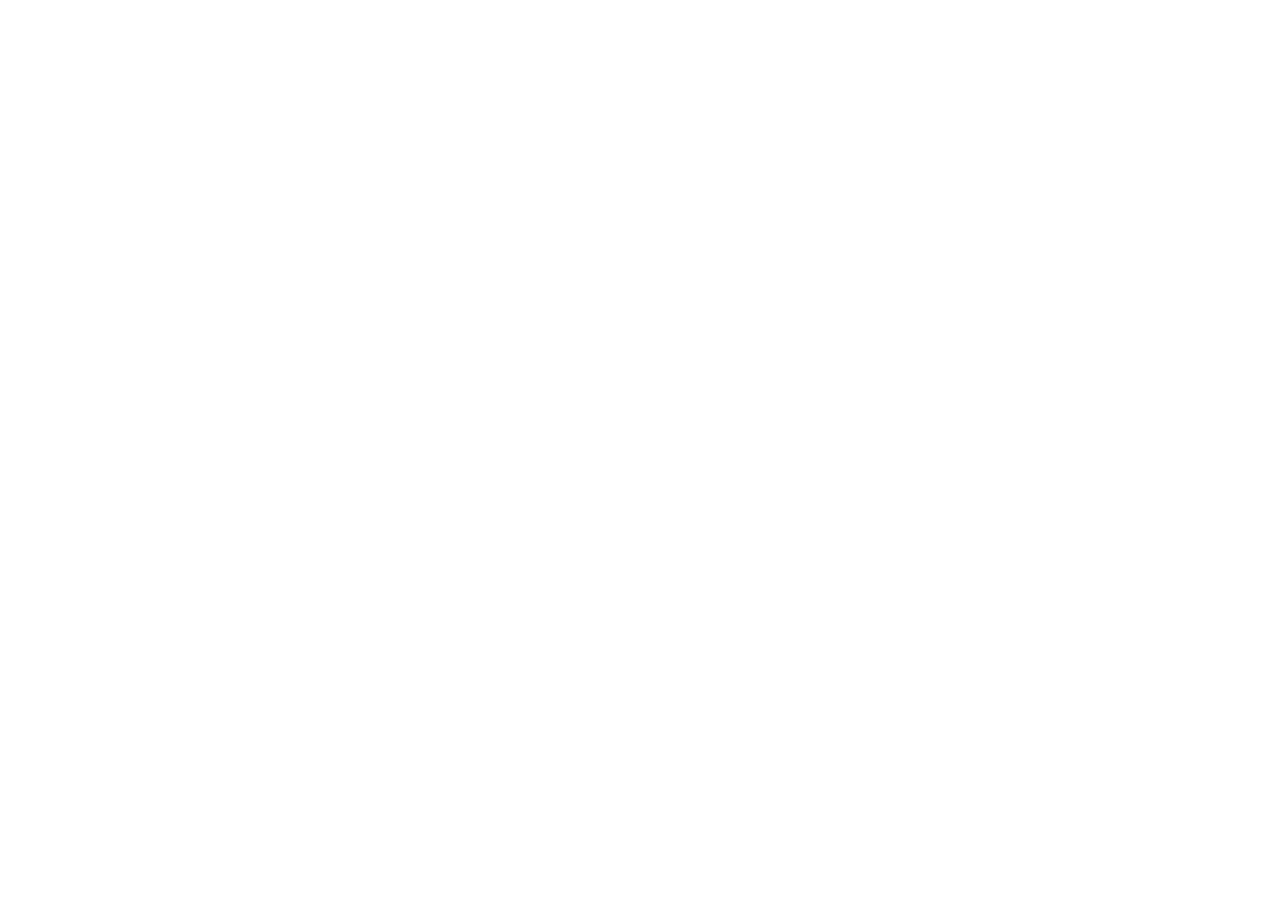
==== index.html @ 11f71bf4 "Create index.html" ====
<!DOCTYPE html>
<html lang="pl">
<head>
    <meta charset="UTF-8">
    <meta name="viewport" content="width=device-width, initial-scale=1.0">
    <title>RAM machnie</title>
</head>
<body>
    
</body>
</html>
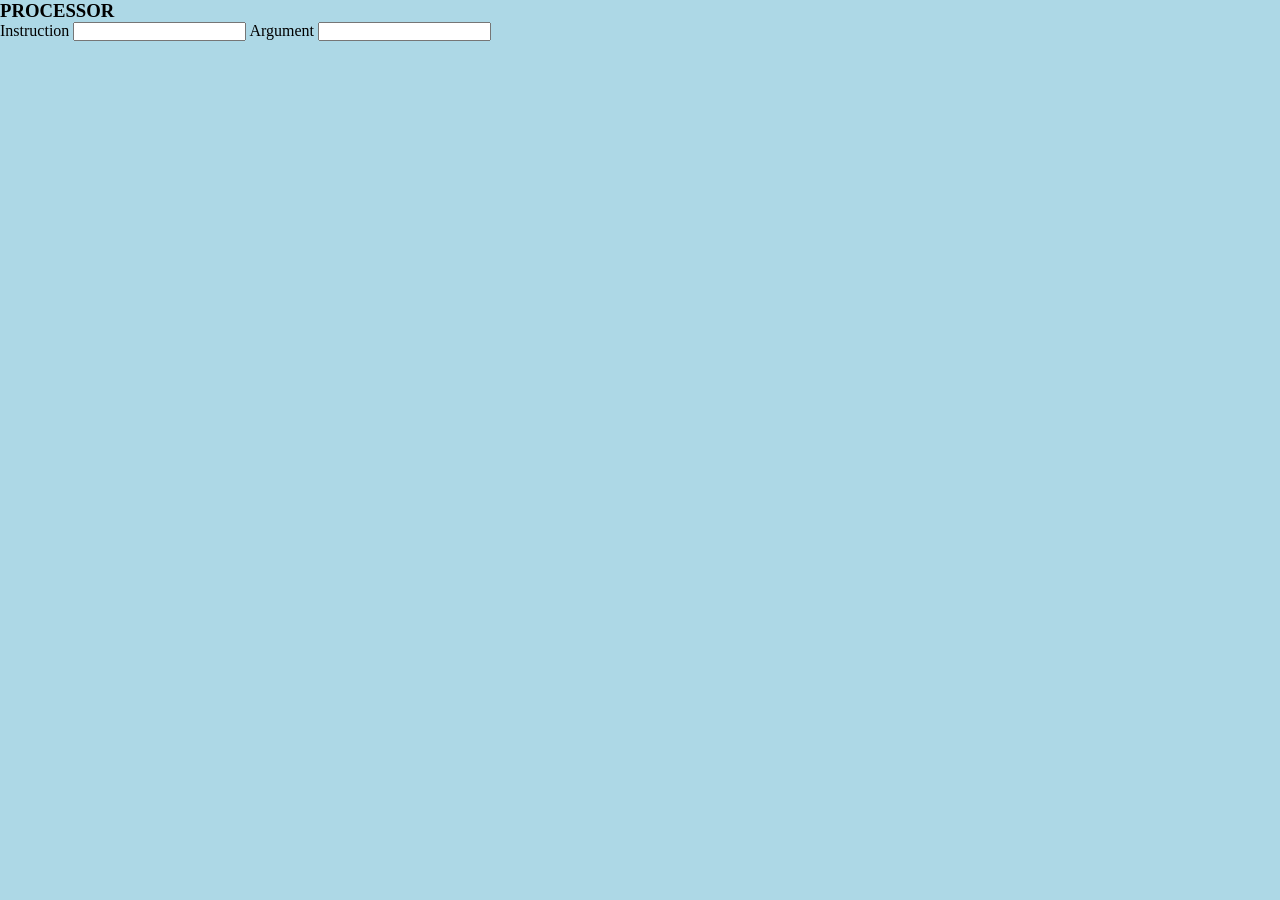
==== commit e6866f65: "update" ====
--- a/index.html
+++ b/index.html
@@ -4,8 +4,20 @@
     <meta charset="UTF-8">
     <meta name="viewport" content="width=device-width, initial-scale=1.0">
     <title>RAM machnie</title>
+    <link rel="stylesheet" href="assets/style.css">
 </head>
 <body>
-    
+    <div id="procesor">
+        <h3>PROCESSOR</h3>
+        <!-- nie wiadomo czy input i label i czy ma być w formie -->
+         <label for="instruction">Instruction</label>
+         <input type="text" name="instruction" id="">
+         <label for="argument">Argument</label>
+         <input type="text" name="argument" id="">
+    </div>
+    <div id="memory"></div>
+    <div id="wejscie"></div>
+    <div id="program"></div>
+    <div id="wyjscie"></div>
 </body>
 </html>
--- a/assets/style.css
+++ b/assets/style.css
@@ -0,0 +1,8 @@
+* {
+    margin: 0;
+    padding: 0;
+}
+
+body {
+    background-color: lightblue;
+}
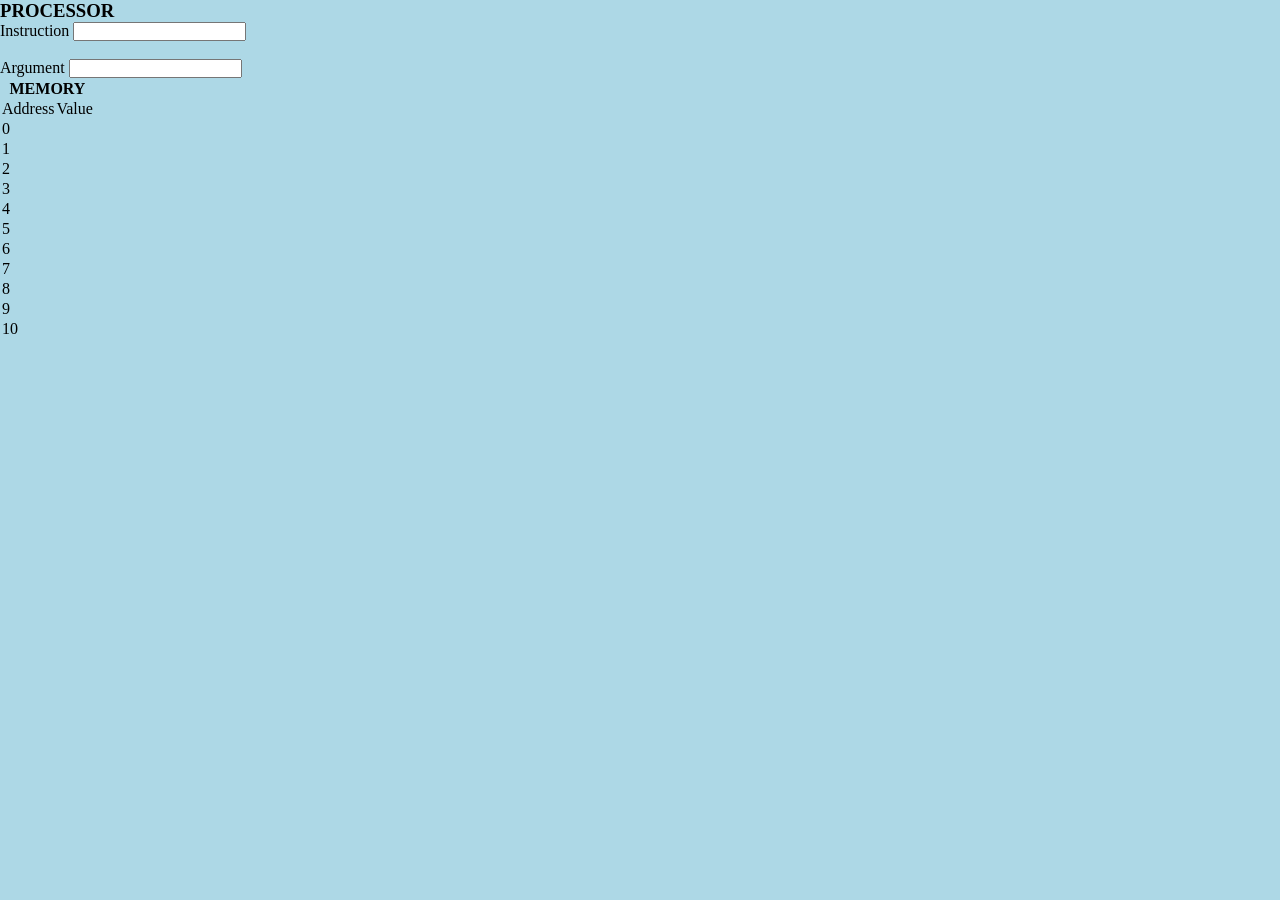
==== commit 3e4bbbc4: "update" ====
--- a/index.html
+++ b/index.html
@@ -7,17 +7,77 @@
     <link rel="stylesheet" href="assets/style.css">
 </head>
 <body>
-    <div id="procesor">
-        <h3>PROCESSOR</h3>
-        <!-- nie wiadomo czy input i label i czy ma być w formie -->
-         <label for="instruction">Instruction</label>
-         <input type="text" name="instruction" id="">
-         <label for="argument">Argument</label>
-         <input type="text" name="argument" id="">
+    <div id="lewy">
+        <div id="procesor">
+            <h3>PROCESSOR</h3>
+            <!-- nie wiadomo czy input i label i czy ma być w formie -->
+            <label for="instruction">Instruction</label>
+            <input type="text" name="instruction" id=""> <br><br>
+            <label for="argument">Argument</label>
+            <input type="text" name="argument" id="">
+        </div>
+
+        <div id="memory">
+            <table>
+                <tr>
+                    <th colspan="2" style="text-align: center;">MEMORY</th>
+                </tr>
+                <tr>
+                    <td>Address</td>
+                    <td>Value</td>
+                </tr>
+                <tr>
+                    <td>0</td>
+                    <td></td>
+                </tr>
+                <tr>
+                    <td>1</td>
+                    <td></td>
+                </tr>
+                <tr>
+                    <td>2</td>
+                    <td></td>
+                </tr>
+                <tr>
+                    <td>3</td>
+                    <td></td>
+                </tr>
+                <tr>
+                    <td>4</td>
+                    <td></td>
+                </tr>
+                <tr>
+                    <td>5</td>
+                    <td></td>
+                </tr>
+                <tr>
+                    <td>6</td>
+                    <td></td>
+                </tr>
+                <tr>
+                    <td>7</td>
+                    <td></td>
+                </tr>
+                <tr>
+                    <td>8</td>
+                    <td></td>
+                </tr>
+                <tr>
+                    <td>9</td>
+                    <td></td>
+                </tr>
+                <tr>
+                    <td>10</td>
+                    <td></td>
+                </tr>
+            </table>
+        </div>
     </div>
-    <div id="memory"></div>
-    <div id="wejscie"></div>
-    <div id="program"></div>
-    <div id="wyjscie"></div>
+
+    <div id="prawy">
+        <div id="wejscie"></div>
+        <div id="program"></div>
+        <div id="wyjscie"></div>
+    </div>
 </body>
 </html>
--- a/assets/style.css
+++ b/assets/style.css
@@ -5,4 +5,8 @@
 
 body {
     background-color: lightblue;
+}
+
+#lewy {
+    width: 30%;
 }
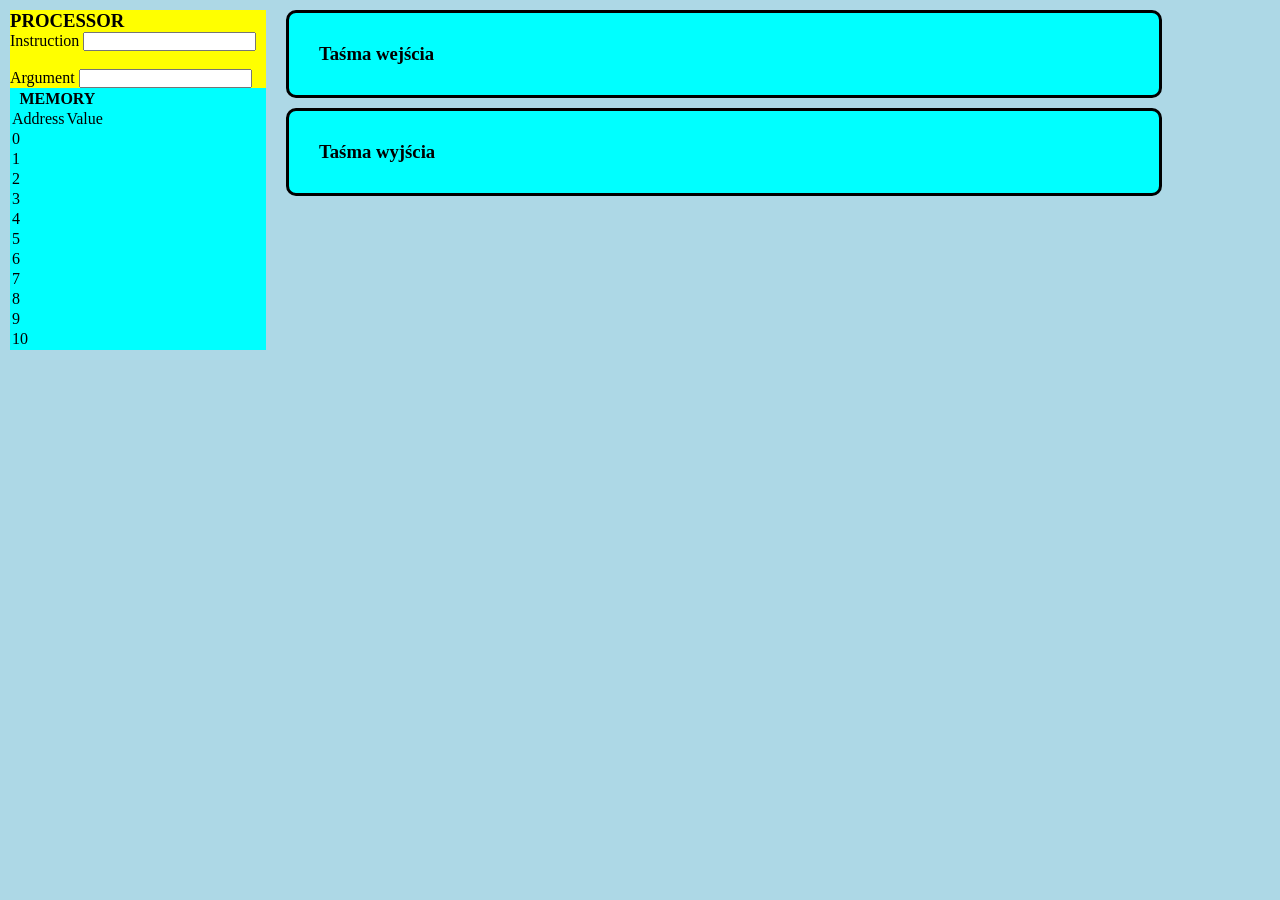
==== commit 47505bdc: "Update index.html" ====
--- a/index.html
+++ b/index.html
@@ -10,7 +10,6 @@
     <div id="lewy">
         <div id="procesor">
             <h3>PROCESSOR</h3>
-            <!-- nie wiadomo czy input i label i czy ma być w formie -->
             <label for="instruction">Instruction</label>
             <input type="text" name="instruction" id=""> <br><br>
             <label for="argument">Argument</label>
@@ -75,9 +74,13 @@
     </div>
 
     <div id="prawy">
-        <div id="wejscie"></div>
+        <div id="wejscie">
+            <h3>Taśma wejścia</h3>
+        </div>
+        <div id="wyjscie">
+            <h3>Taśma wyjścia</h3>
+        </div>
         <div id="program"></div>
-        <div id="wyjscie"></div>
     </div>
 </body>
 </html>
--- a/assets/style.css
+++ b/assets/style.css
@@ -8,5 +8,28 @@
 }
 
 #lewy {
-    width: 30%;
-}+    width: 20%;
+    float: left;
+    padding: 10px;
+}
+
+#prawy{
+    width: 70%;
+    float: left;
+}
+
+#procesor{
+    background-color: yellow;
+}
+
+#memory{
+    background-color: aqua;
+}
+
+#wejscie, #wyjscie{
+    background-color: aqua;
+    border: 3px black solid;
+    border-radius: 10px;
+    margin: 10px;
+    padding: 30px;
+}
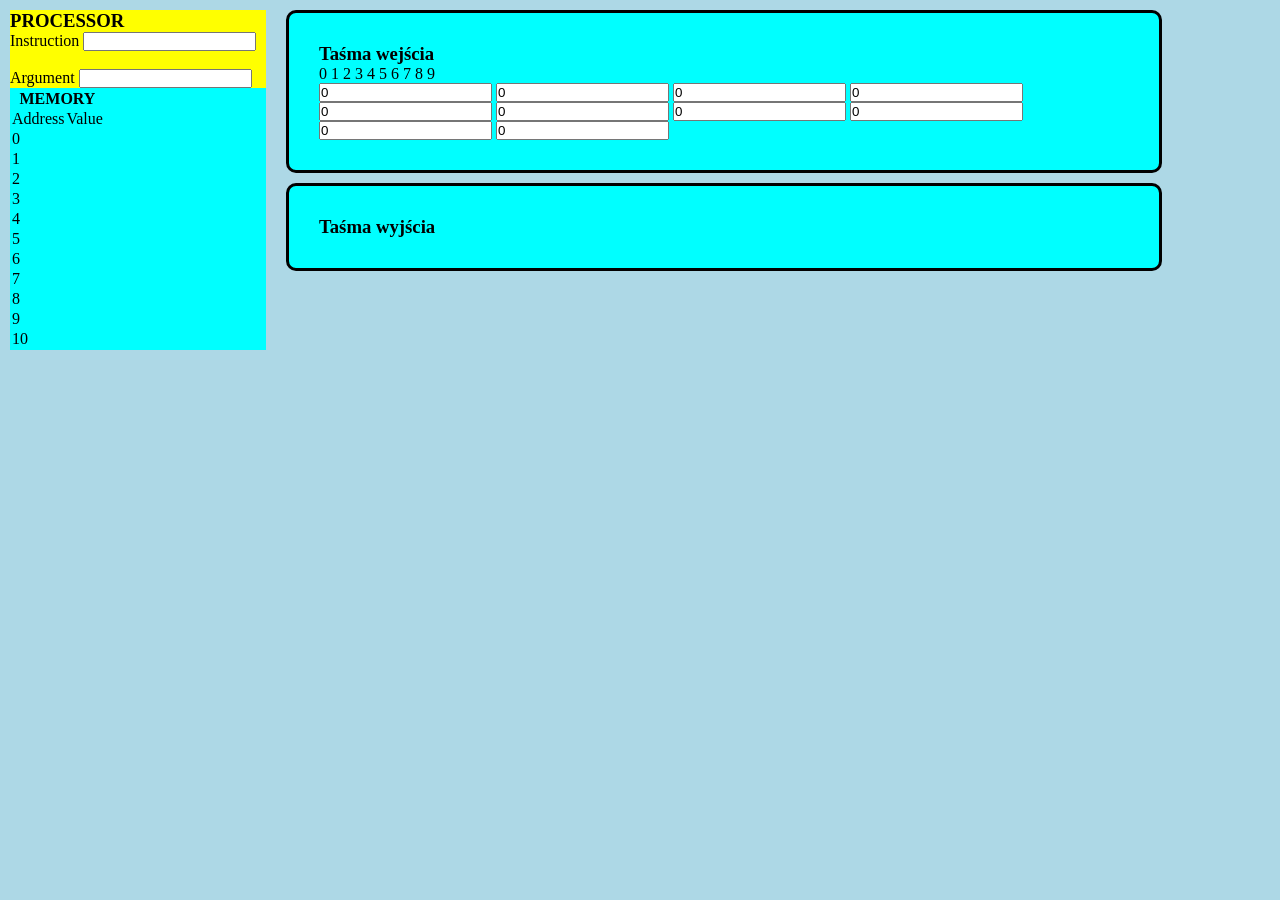
==== commit 3b1759f6: "Update index.html" ====
--- a/index.html
+++ b/index.html
@@ -76,6 +76,34 @@
     <div id="prawy">
         <div id="wejscie">
             <h3>Taśma wejścia</h3>
+
+            <div class="tasma">
+                <div class="indeksy">
+                    <span>0</span>
+                    <span>1</span>
+                    <span>2</span>
+                    <span>3</span>
+                    <span>4</span>
+                    <span>5</span>
+                    <span>6</span>
+                    <span>7</span>
+                    <span>8</span>
+                    <span>9</span>
+                </div>
+
+                <div class="pola">
+                    <input type="number" id="in0" value="0">
+                    <input type="number" id="in1" value="0">
+                    <input type="number" id="in2" value="0">
+                    <input type="number" id="in3" value="0">
+                    <input type="number" id="in4" value="0">
+                    <input type="number" id="in5" value="0">
+                    <input type="number" id="in6" value="0">
+                    <input type="number" id="in7" value="0">
+                    <input type="number" id="in8" value="0">
+                    <input type="number" id="in9" value="0">
+                </div>
+            </div>
         </div>
         <div id="wyjscie">
             <h3>Taśma wyjścia</h3>
